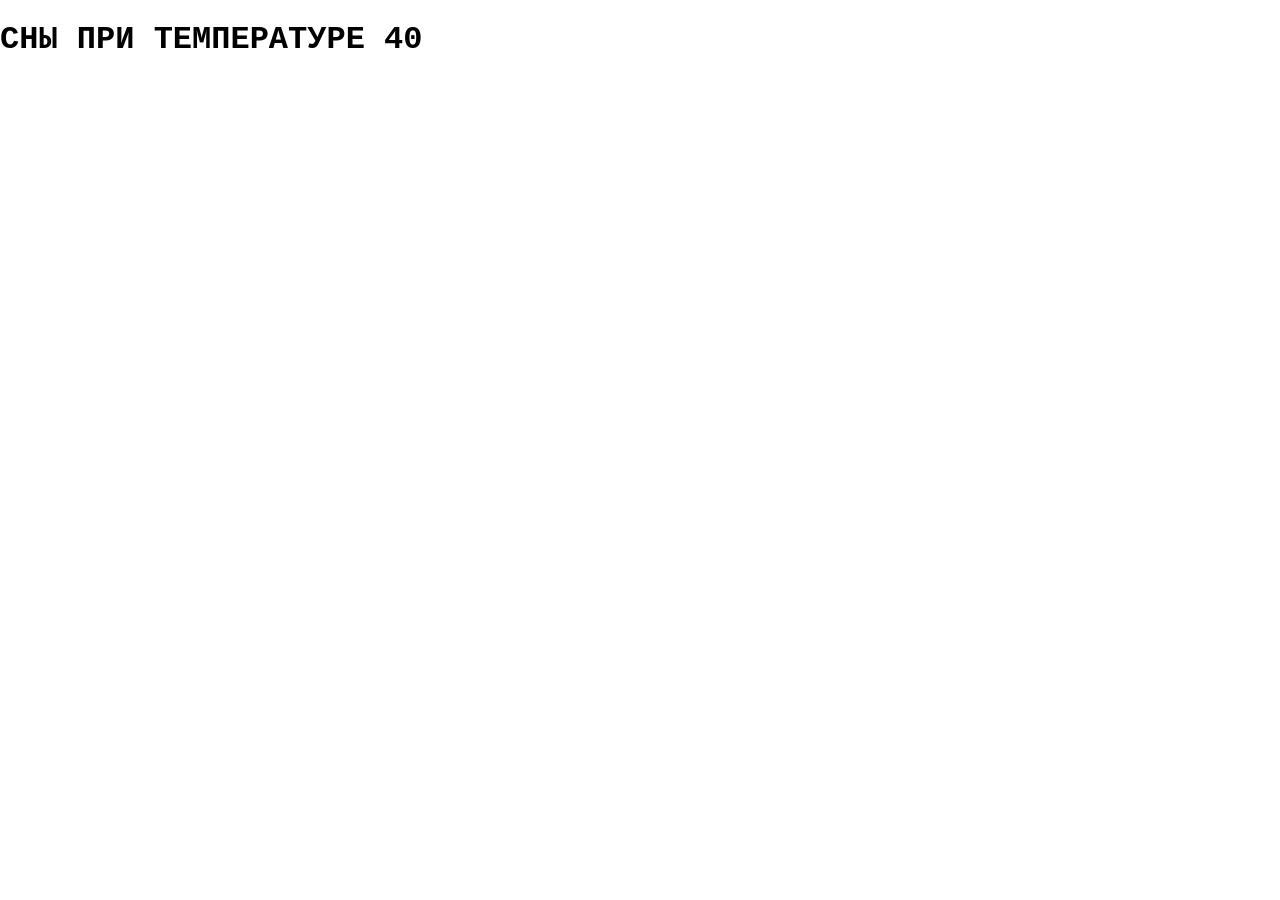
==== index.html @ f5f8f489 "Update 0.0.2" ====
<!DOCTYPE html>
<html lang="ru">
<head>
    <meta charset="UTF-8">
    <title>Сны при температуре 40</title>
    <link rel="stylesheet" href="game/css/style.css">
</head>
<body class="menu-bg">
    <div class="menu-container">
        <h1>СНЫ ПРИ ТЕМПЕРАТУРЕ 40</h1>
        <nav>
            <button onclick="location.href='game/001.html'">Играть</button>
            <button id="continue-btn" onclick="continueGame()">Продолжить</button>
            <button onclick="location.href='info.html'">О разработчике</button>
        </nav>
    </div>

    <script>
        function continueGame() {
            const lastPage = localStorage.getItem('last_save') || 'game/001.html';
            location.href = lastPage;
        }

        // Если сохранений нет, кнопка "Продолжить" полупрозрачная
        if (!localStorage.getItem('last_save')) {
            document.getElementById('continue-btn').style.opacity = "0.5";
        }
    </script>
</body>
</html>
---- game/css/style.css ----
body, html {
    margin: 0; padding: 0; height: 100%; overflow: hidden;
    font-family: 'Courier New', Courier, monospace;
}

#game-container {
    position: relative; width: 100vw; height: 100vh;
}

#background {
    position: absolute; width: 100%; height: 100%;
    background-size: cover;
    background-position: center;
    transition: background 1s ease-in-out; /* Плавная смена фото */
    filter: brightness(0.7) contrast(1.2); /* Немного мрачности */
}

#text-box {
    position: absolute; bottom: 20px; left: 50%;
    transform: translateX(-50%);
    width: 80%; min-height: 100px;
    background: rgba(0, 0, 0, 0.8);
    border: 2px solid #fff;
    padding: 20px; color: white;
    cursor: pointer;
}

.hidden { display: none; }

button {
    display: block; width: 100%; margin-top: 10px;
    padding: 10px; background: none; border: 1px solid #fff;
    color: white; cursor: pointer;
}

button:hover { background: white; color: black; }
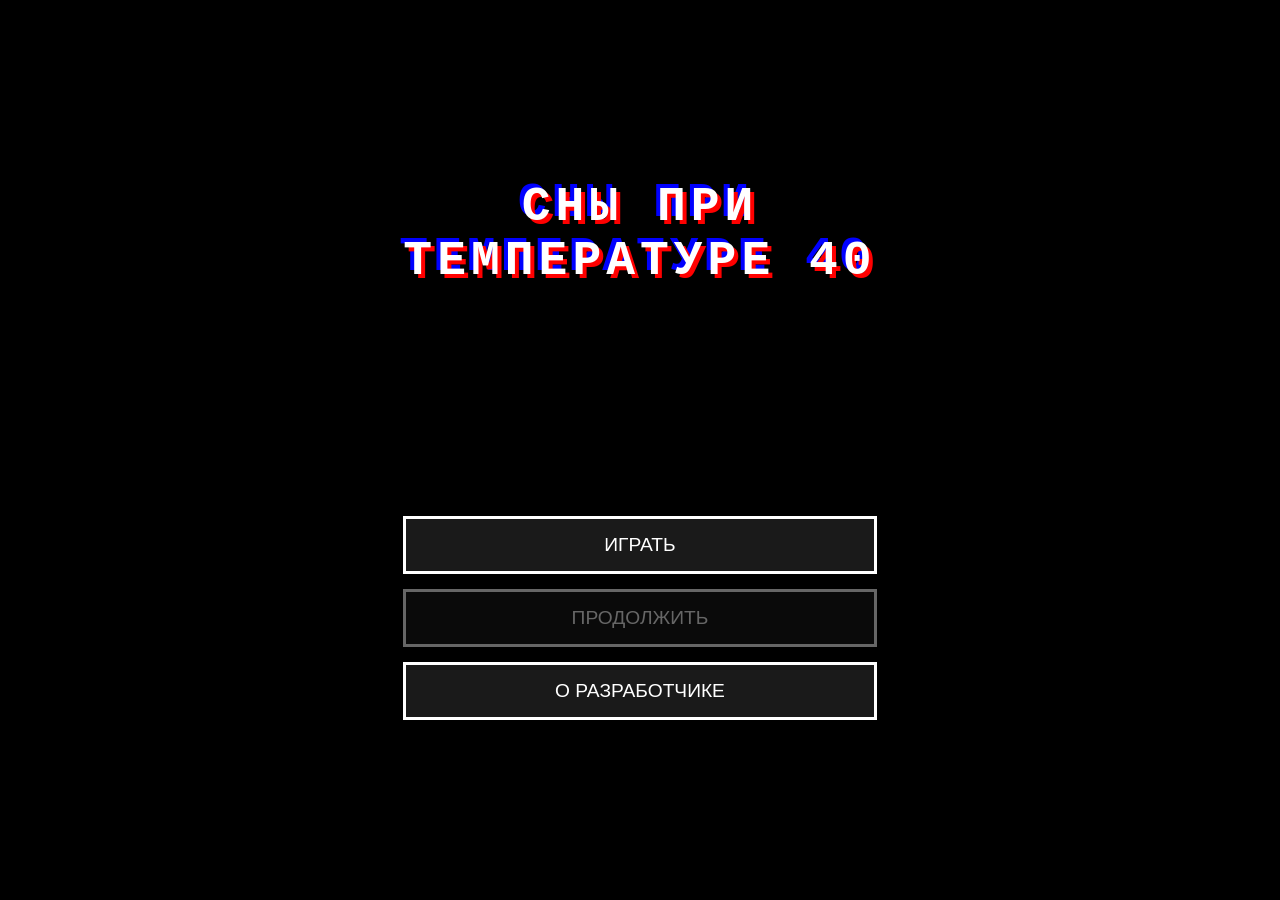
==== commit 2da6bd43: "Update 0.0.3" ====
--- a/index.html
+++ b/index.html
@@ -2,29 +2,155 @@
 <html lang="ru">
 <head>
     <meta charset="UTF-8">
+    <meta name="viewport" content="width=device-width, initial-scale=1.0">
     <title>Сны при температуре 40</title>
-    <link rel="stylesheet" href="game/css/style.css">
+    <style>
+        /* Стили CSS */
+        body, html {
+            margin: 0;
+            padding: 0;
+            width: 100%;
+            height: 100%;
+            display: flex;
+            justify-content: center;
+            align-items: center;
+            overflow: hidden;
+            background-color: #000;
+            font-family: 'Courier New', Courier, monospace; /* Пиксельный вайб */
+        }
+
+        /* Фоновое изображение */
+        #bg {
+            position: fixed;
+            top: 0;
+            left: 0;
+            width: 100%;
+            height: 100%;
+            background: url('img/001.png') no-repeat center center;
+            background-size: cover;
+            z-index: -1;
+        }
+
+        .container {
+            text-align: center;
+            display: flex;
+            flex-direction: column;
+            justify-content: space-between;
+            height: 60vh; /* Распределяем контент */
+            z-index: 1;
+        }
+
+        h1 {
+            color: #fff;
+            font-size: 3rem;
+            text-transform: uppercase;
+            letter-spacing: 5px;
+            margin: 0;
+            /* Эффект свечения и пиксельной тени */
+            text-shadow: 4px 4px 0px #ff0000, -4px -4px 0px #0000ff;
+            animation: flicker 3s infinite;
+        }
+
+        nav {
+            display: flex;
+            flex-direction: column;
+            gap: 15px;
+        }
+
+        /* Стиль кнопок */
+        .pixel-button {
+            background-color: rgba(255, 255, 255, 0.1);
+            border: 3px solid #fff;
+            color: #fff;
+            padding: 15px 30px;
+            font-size: 1.2rem;
+            cursor: pointer;
+            text-transform: uppercase;
+            transition: all 0.2s;
+            position: relative;
+            outline: none;
+            backdrop-filter: blur(5px);
+        }
+
+        .pixel-button:hover {
+            background-color: #fff;
+            color: #000;
+            box-shadow: 0 0 15px #fff;
+            transform: scale(1.05);
+        }
+
+        .pixel-button:active {
+            transform: scale(0.95);
+        }
+
+        /* Анимация мерцания для названия */
+        @keyframes flicker {
+            0% { opacity: 1; }
+            50% { opacity: 0.8; }
+            55% { opacity: 0.9; }
+            100% { opacity: 1; }
+        }
+
+        /* Отключаем кнопку продолжить, если нет сохранений */
+        .disabled {
+            opacity: 0.4;
+            cursor: not-allowed;
+            pointer-events: none;
+        }
+    </style>
 </head>
-<body class="menu-bg">
-    <div class="menu-container">
-        <h1>СНЫ ПРИ ТЕМПЕРАТУРЕ 40</h1>
+<body>
+
+    <div id="bg"></div>
+
+    <!-- Аудио с повтором -->
+    <audio id="bg-music" loop>
+        <source src="mus/background.mp3" type="audio/mpeg">
+    </audio>
+
+    <div class="container">
+        <h1>Сны при<br>температуре 40</h1>
+
         <nav>
-            <button onclick="location.href='game/001.html'">Играть</button>
-            <button id="continue-btn" onclick="continueGame()">Продолжить</button>
-            <button onclick="location.href='info.html'">О разработчике</button>
+            <button class="pixel-button" onclick="startGame()">Играть</button>
+            <button id="continue-btn" class="pixel-button" onclick="continueGame()">Продолжить</button>
+            <button class="pixel-button" onclick="window.location.href='info.html'">О разработчике</button>
         </nav>
     </div>
 
     <script>
+        // Логика JS
+        const music = document.getElementById('bg-music');
+        const continueBtn = document.getElementById('continue-btn');
+
+        // Проверяем наличие сохранения при загрузке
+        window.onload = () => {
+            if (!localStorage.getItem('last_save')) {
+                continueBtn.classList.add('disabled');
+            }
+        };
+
+        function startGame() {
+            // Пытаемся включить музыку перед переходом (многие браузеры позволяют это после клика)
+            music.play().catch(e => console.log("Музыка ждет взаимодействия"));
+            
+            // Задержка в полсекунды для эффекта нажатия и перехода
+            setTimeout(() => {
+                window.location.href = 'game/001.html';
+            }, 300);
+        }
+
         function continueGame() {
             const lastPage = localStorage.getItem('last_save') || 'game/001.html';
-            location.href = lastPage;
+            window.location.href = lastPage;
         }
 
-        // Если сохранений нет, кнопка "Продолжить" полупрозрачная
-        if (!localStorage.getItem('last_save')) {
-            document.getElementById('continue-btn').style.opacity = "0.5";
-        }
+        // Параллакс эффект для фона при движении мышки
+        document.addEventListener('mousemove', (e) => {
+            const moveX = (e.clientX - window.innerWidth / 2) * 0.01;
+            const moveY = (e.clientY - window.innerHeight / 2) * 0.01;
+            document.getElementById('bg').style.transform = `scale(1.1) translate(${moveX}px, ${moveY}px)`;
+        });
     </script>
 </body>
 </html>
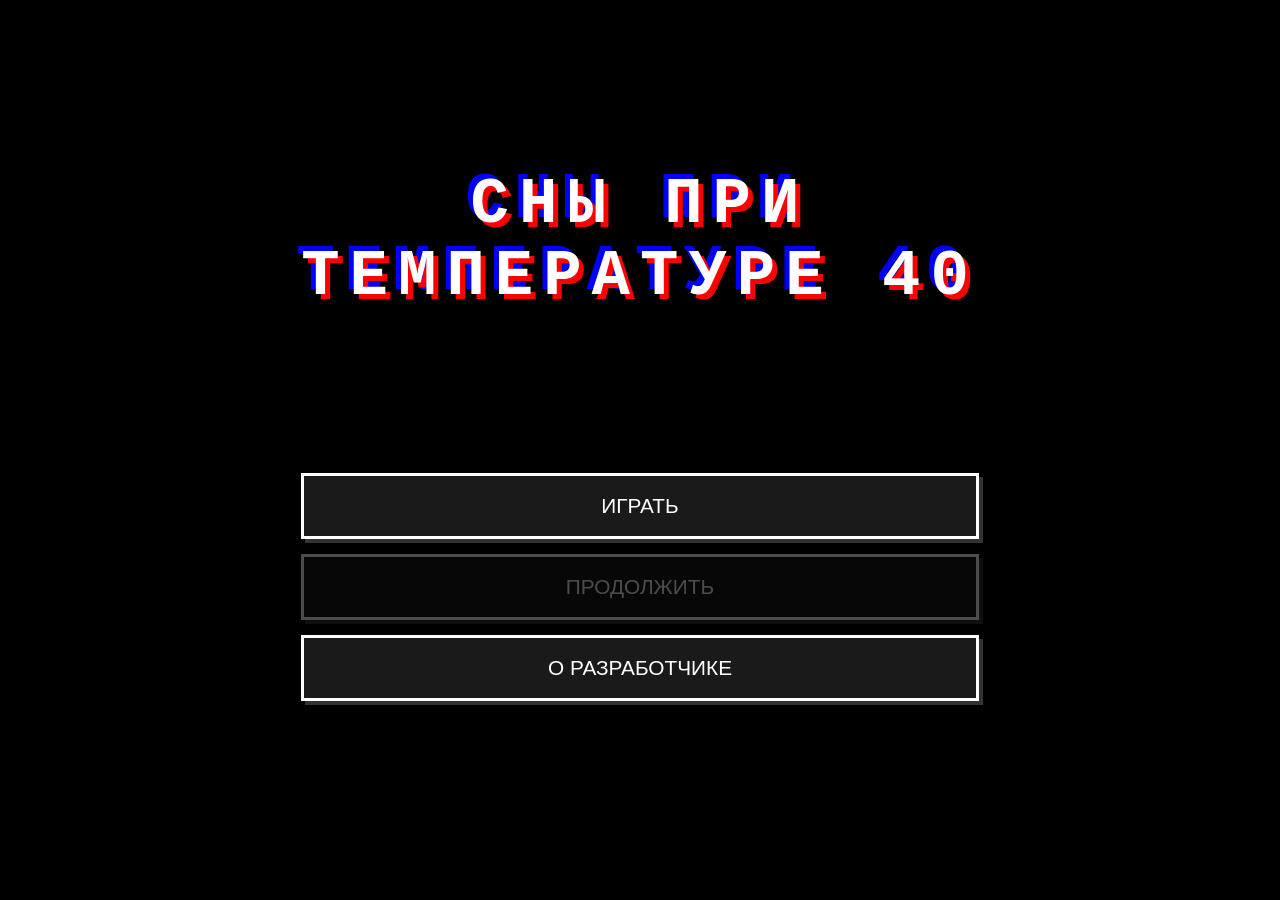
==== commit 632fb396: "Update 0.0.4" ====
--- a/index.html
+++ b/index.html
@@ -5,7 +5,7 @@
     <meta name="viewport" content="width=device-width, initial-scale=1.0">
     <title>Сны при температуре 40</title>
     <style>
-        /* Стили CSS */
+        /* Общие настройки */
         body, html {
             margin: 0;
             padding: 0;
@@ -16,45 +16,57 @@
             align-items: center;
             overflow: hidden;
             background-color: #000;
-            font-family: 'Courier New', Courier, monospace; /* Пиксельный вайб */
+            font-family: 'Courier New', Courier, monospace;
         }
 
-        /* Фоновое изображение */
-        #bg {
+        /* Контейнер для обоев */
+        #bg-container {
             position: fixed;
             top: 0;
             left: 0;
             width: 100%;
             height: 100%;
-            background: url('img/001.png') no-repeat center center;
-            background-size: cover;
             z-index: -1;
+        }
+
+        /* Одно единственное фото на весь экран */
+        #bg-image {
+            width: 110%; /* Запас 10% для движения (параллакса) */
+            height: 110%;
+            object-fit: cover;
+            position: absolute;
+            top: -5%;
+            left: -5%;
+            filter: brightness(0.4); /* Приглушаем яркость для читаемости меню */
+            transition: transform 0.3s ease-out; /* Плавное движение */
         }
 
         .container {
             text-align: center;
             display: flex;
             flex-direction: column;
-            justify-content: space-between;
-            height: 60vh; /* Распределяем контент */
+            justify-content: space-around;
+            height: 80vh; /* Растягиваем, чтобы название было выше, а кнопки ниже */
             z-index: 1;
         }
 
+        /* Название в стиле пикселей */
         h1 {
             color: #fff;
-            font-size: 3rem;
+            font-size: 4rem;
             text-transform: uppercase;
-            letter-spacing: 5px;
-            margin: 0;
-            /* Эффект свечения и пиксельной тени */
-            text-shadow: 4px 4px 0px #ff0000, -4px -4px 0px #0000ff;
-            animation: flicker 3s infinite;
+            letter-spacing: 10px;
+            margin-top: 20px;
+            text-shadow: 5px 5px 0px #ff0000, -5px -5px 0px #0000ff;
+            animation: flicker 4s infinite;
         }
 
+        /* Контейнер кнопок внизу */
         nav {
             display: flex;
             flex-direction: column;
             gap: 15px;
+            margin-bottom: 50px;
         }
 
         /* Стиль кнопок */
@@ -62,38 +74,36 @@
             background-color: rgba(255, 255, 255, 0.1);
             border: 3px solid #fff;
             color: #fff;
-            padding: 15px 30px;
-            font-size: 1.2rem;
+            padding: 18px 40px;
+            font-size: 1.3rem;
             cursor: pointer;
             text-transform: uppercase;
-            transition: all 0.2s;
-            position: relative;
-            outline: none;
+            transition: all 0.3s ease;
             backdrop-filter: blur(5px);
+            box-shadow: 4px 4px 0px rgba(255, 255, 255, 0.2);
         }
 
         .pixel-button:hover {
             background-color: #fff;
             color: #000;
-            box-shadow: 0 0 15px #fff;
-            transform: scale(1.05);
+            box-shadow: 0 0 20px #fff;
+            transform: translateY(-3px);
         }
 
         .pixel-button:active {
-            transform: scale(0.95);
+            transform: translateY(1px);
         }
 
-        /* Анимация мерцания для названия */
+        /* Эффект мерцания названия */
         @keyframes flicker {
-            0% { opacity: 1; }
-            50% { opacity: 0.8; }
-            55% { opacity: 0.9; }
-            100% { opacity: 1; }
+            0%, 100% { opacity: 1; }
+            50% { opacity: 0.8; transform: scale(1.01); }
+            52% { opacity: 1; }
         }
 
-        /* Отключаем кнопку продолжить, если нет сохранений */
+        /* Стиль для заблокированной кнопки */
         .disabled {
-            opacity: 0.4;
+            opacity: 0.3;
             cursor: not-allowed;
             pointer-events: none;
         }
@@ -101,9 +111,11 @@
 </head>
 <body>
 
-    <div id="bg"></div>
+    <div id="bg-container">
+        <img id="bg-image" src="images/background.png" alt="background" onerror="imageError()">
+    </div>
 
-    <!-- Аудио с повтором -->
+    <!-- Фоновая музыка -->
     <audio id="bg-music" loop>
         <source src="mus/background.mp3" type="audio/mpeg">
     </audio>
@@ -119,37 +131,52 @@
     </div>
 
     <script>
-        // Логика JS
+        const bgImage = document.getElementById('bg-image');
         const music = document.getElementById('bg-music');
         const continueBtn = document.getElementById('continue-btn');
 
-        // Проверяем наличие сохранения при загрузке
+        // Устанавливаем тихую громкость
+        music.volume = 0.2; // 20% громкости (можешь изменить от 0.0 до 1.0)
+
+        // Проверка наличия сохранения при загрузке
         window.onload = () => {
             if (!localStorage.getItem('last_save')) {
                 continueBtn.classList.add('disabled');
             }
         };
 
+        // Запускаем музыку при любом клике на странице
+        let musicStarted = false;
+        function tryStartMusic() {
+            if (!musicStarted) {
+                music.play().catch(e => console.log("Ожидание взаимодействия пользователя"));
+                musicStarted = true;
+            }
+        }
+
+        // Запуск музыки при первом взаимодействии
+        document.addEventListener('click', tryStartMusic, { once: true });
+
         function startGame() {
-            // Пытаемся включить музыку перед переходом (многие браузеры позволяют это после клика)
-            music.play().catch(e => console.log("Музыка ждет взаимодействия"));
+            tryStartMusic(); // Попытка запустить музыку
             
-            // Задержка в полсекунды для эффекта нажатия и перехода
             setTimeout(() => {
                 window.location.href = 'game/001.html';
             }, 300);
         }
 
         function continueGame() {
+            tryStartMusic(); // Попытка запустить музыку
+            
             const lastPage = localStorage.getItem('last_save') || 'game/001.html';
             window.location.href = lastPage;
         }
 
-        // Параллакс эффект для фона при движении мышки
+        // Параллакс эффект для фото (движение за мышкой)
         document.addEventListener('mousemove', (e) => {
-            const moveX = (e.clientX - window.innerWidth / 2) * 0.01;
-            const moveY = (e.clientY - window.innerHeight / 2) * 0.01;
-            document.getElementById('bg').style.transform = `scale(1.1) translate(${moveX}px, ${moveY}px)`;
+            const x = (window.innerWidth / 2 - e.pageX) / 60;
+            const y = (window.innerHeight / 2 - e.pageY) / 60;
+            bgImage.style.transform = `translate(${x}px, ${y}px)`;
         });
     </script>
 </body>
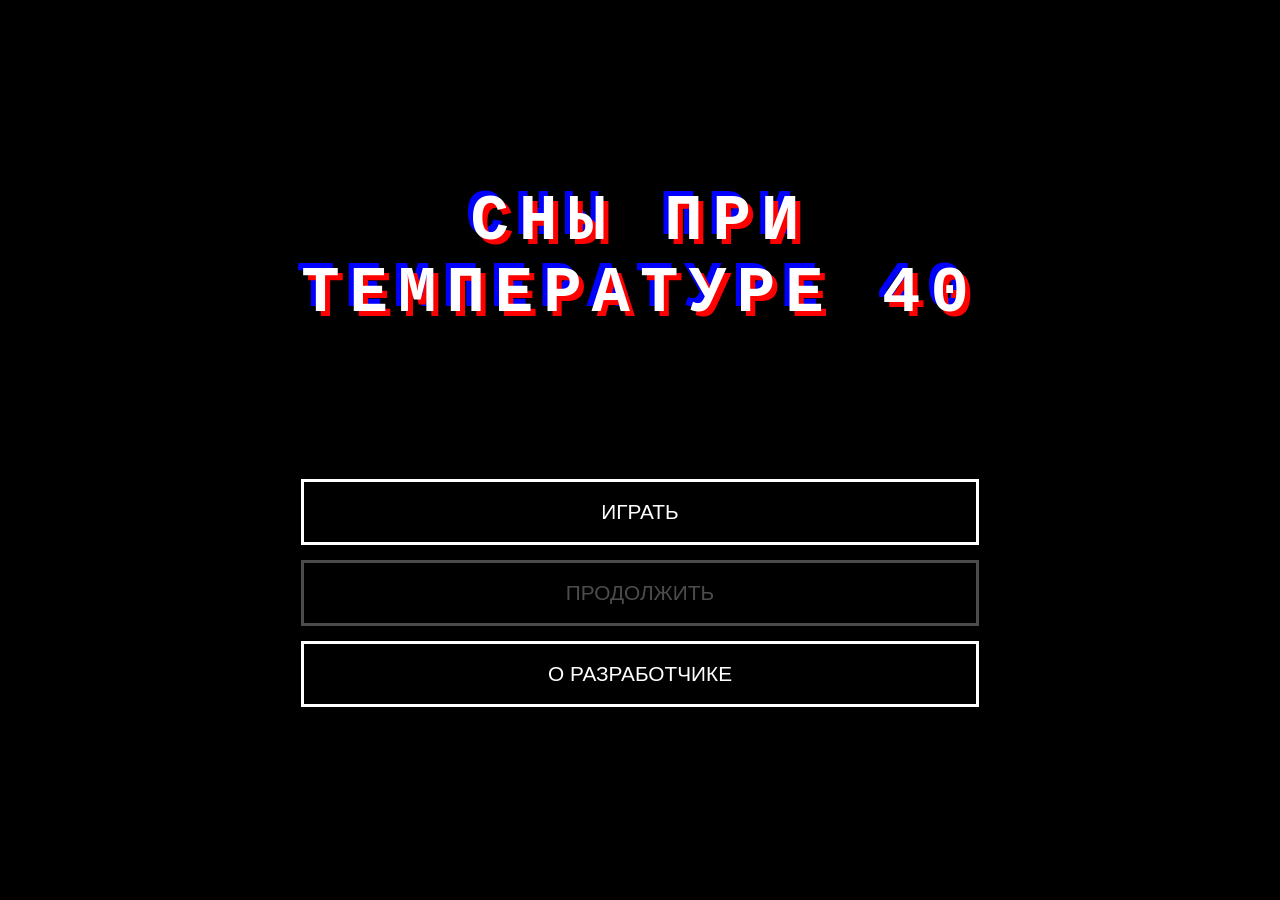
==== commit 486c0d54: "Update 0.0.5" ====
--- a/index.html
+++ b/index.html
@@ -15,30 +15,24 @@
             justify-content: center;
             align-items: center;
             overflow: hidden;
-            background-color: #000;
             font-family: 'Courier New', Courier, monospace;
+            /* Вставляем картинку прямо в фон body */
+            background-image: url('https://i.pinimg.com/736x/e6/67/08/e667081c19e9912ca2fa55c105e016fc.jpg');
+            background-size: cover;
+            background-position: center;
+            background-repeat: no-repeat;
+            background-color: #000; /* Резервный цвет */
         }
 
-        /* Контейнер для обоев */
-        #bg-container {
+        /* Контейнер для параллакса (если все же хочешь движение) */
+        #bg-overlay {
             position: fixed;
             top: 0;
             left: 0;
             width: 100%;
             height: 100%;
-            z-index: -1;
-        }
-
-        /* Одно единственное фото на весь экран */
-        #bg-image {
-            width: 110%; /* Запас 10% для движения (параллакса) */
-            height: 110%;
-            object-fit: cover;
-            position: absolute;
-            top: -5%;
-            left: -5%;
-            filter: brightness(0.4); /* Приглушаем яркость для читаемости меню */
-            transition: transform 0.3s ease-out; /* Плавное движение */
+            z-index: 0;
+            /* Мы не будем использовать img, оставим чистый фон body или этот див */
         }
 
         .container {
@@ -46,22 +40,20 @@
             display: flex;
             flex-direction: column;
             justify-content: space-around;
-            height: 80vh; /* Растягиваем, чтобы название было выше, а кнопки ниже */
+            height: 80vh;
             z-index: 1;
+            position: relative;
         }
 
-        /* Название в стиле пикселей */
         h1 {
             color: #fff;
             font-size: 4rem;
             text-transform: uppercase;
             letter-spacing: 10px;
-            margin-top: 20px;
             text-shadow: 5px 5px 0px #ff0000, -5px -5px 0px #0000ff;
             animation: flicker 4s infinite;
         }
 
-        /* Контейнер кнопок внизу */
         nav {
             display: flex;
             flex-direction: column;
@@ -69,9 +61,8 @@
             margin-bottom: 50px;
         }
 
-        /* Стиль кнопок */
         .pixel-button {
-            background-color: rgba(255, 255, 255, 0.1);
+            background-color: rgba(0, 0, 0, 0.5); /* Темный фон для читаемости */
             border: 3px solid #fff;
             color: #fff;
             padding: 18px 40px;
@@ -80,42 +71,27 @@
             text-transform: uppercase;
             transition: all 0.3s ease;
             backdrop-filter: blur(5px);
-            box-shadow: 4px 4px 0px rgba(255, 255, 255, 0.2);
         }
 
         .pixel-button:hover {
             background-color: #fff;
             color: #000;
             box-shadow: 0 0 20px #fff;
-            transform: translateY(-3px);
         }
 
-        .pixel-button:active {
-            transform: translateY(1px);
+        @keyframes flicker {
+            0%, 100% { opacity: 1; }
+            50% { opacity: 0.8; }
         }
 
-        /* Эффект мерцания названия */
-        @keyframes flicker {
-            0%, 100% { opacity: 1; }
-            50% { opacity: 0.8; transform: scale(1.01); }
-            52% { opacity: 1; }
-        }
-
-        /* Стиль для заблокированной кнопки */
         .disabled {
             opacity: 0.3;
-            cursor: not-allowed;
             pointer-events: none;
         }
     </style>
 </head>
 <body>
 
-    <div id="bg-container">
-        <img id="bg-image" src="images/background.png" alt="background" onerror="imageError()">
-    </div>
-
-    <!-- Фоновая музыка -->
     <audio id="bg-music" loop>
         <source src="mus/background.mp3" type="audio/mpeg">
     </audio>
@@ -131,53 +107,37 @@
     </div>
 
     <script>
-        const bgImage = document.getElementById('bg-image');
         const music = document.getElementById('bg-music');
         const continueBtn = document.getElementById('continue-btn');
 
-        // Устанавливаем тихую громкость
-        music.volume = 0.2; // 20% громкости (можешь изменить от 0.0 до 1.0)
+        if (music) music.volume = 0.2;
 
-        // Проверка наличия сохранения при загрузке
-        window.onload = () => {
+        // Безопасная проверка localStorage
+        try {
             if (!localStorage.getItem('last_save')) {
                 continueBtn.classList.add('disabled');
             }
-        };
-
-        // Запускаем музыку при любом клике на странице
-        let musicStarted = false;
-        function tryStartMusic() {
-            if (!musicStarted) {
-                music.play().catch(e => console.log("Ожидание взаимодействия пользователя"));
-                musicStarted = true;
-            }
+        } catch (e) {
+            console.warn("LocalStorage заблокирован браузером");
         }
 
-        // Запуск музыки при первом взаимодействии
-        document.addEventListener('click', tryStartMusic, { once: true });
-
         function startGame() {
-            tryStartMusic(); // Попытка запустить музыку
-            
-            setTimeout(() => {
-                window.location.href = 'game/001.html';
-            }, 300);
+            if (music) music.play().catch(() => {});
+            setTimeout(() => { window.location.href = 'game/001.html'; }, 300);
         }
 
         function continueGame() {
-            tryStartMusic(); // Попытка запустить музыку
-            
-            const lastPage = localStorage.getItem('last_save') || 'game/001.html';
+            let lastPage = 'game/001.html';
+            try {
+                lastPage = localStorage.getItem('last_save') || 'game/001.html';
+            } catch (e) {}
             window.location.href = lastPage;
         }
 
-        // Параллакс эффект для фото (движение за мышкой)
-        document.addEventListener('mousemove', (e) => {
-            const x = (window.innerWidth / 2 - e.pageX) / 60;
-            const y = (window.innerHeight / 2 - e.pageY) / 60;
-            bgImage.style.transform = `translate(${x}px, ${y}px)`;
-        });
+        // Запуск музыки по первому клику[cite: 2]
+        document.addEventListener('click', () => {
+            if (music) music.play().catch(() => {});
+        }, { once: true });
     </script>
 </body>
 </html>
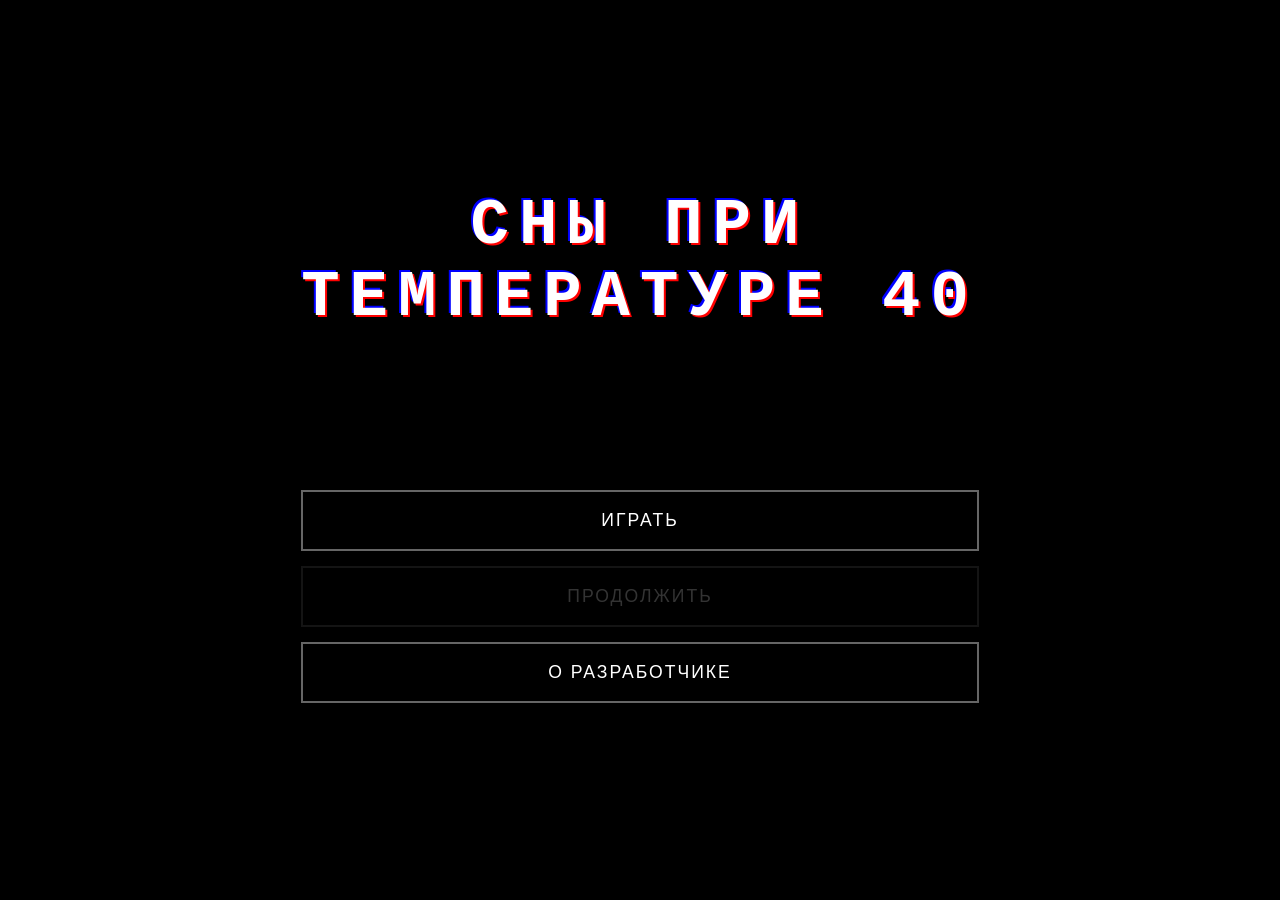
==== commit 0a02e948: "Update 0.0.6" ====
--- a/index.html
+++ b/index.html
@@ -16,23 +16,36 @@
             align-items: center;
             overflow: hidden;
             font-family: 'Courier New', Courier, monospace;
-            /* Вставляем картинку прямо в фон body */
+            background-color: #000;
+        }
+
+        /* Контейнер для заднего фона с эффектами */
+        .bg-wrapper {
+            position: fixed;
+            top: -5%; /* Запас для движения */
+            left: -5%;
+            width: 110%;
+            height: 110%;
+            z-index: 0;
             background-image: url('https://i.pinimg.com/736x/e6/67/08/e667081c19e9912ca2fa55c105e016fc.jpg');
             background-size: cover;
             background-position: center;
-            background-repeat: no-repeat;
-            background-color: #000; /* Резервный цвет */
+            /* Эффект "плохого качества" и размытия */
+            filter: blur(3px) contrast(1.2) saturate(0.8) brightness(0.6);
+            transition: transform 0.1s ease-out; /* Плавность движения */
         }
 
-        /* Контейнер для параллакса (если все же хочешь движение) */
-        #bg-overlay {
+        /* Наложение шума (пленочное зерно) */
+        .bg-overlay {
             position: fixed;
             top: 0;
             left: 0;
             width: 100%;
             height: 100%;
-            z-index: 0;
-            /* Мы не будем использовать img, оставим чистый фон body или этот див */
+            z-index: 1;
+            background: url('https://upload.wikimedia.org/wikipedia/commons/7/76/1k_Grain_Noise.png');
+            opacity: 0.05;
+            pointer-events: none;
         }
 
         .container {
@@ -41,7 +54,7 @@
             flex-direction: column;
             justify-content: space-around;
             height: 80vh;
-            z-index: 1;
+            z-index: 2;
             position: relative;
         }
 
@@ -50,8 +63,9 @@
             font-size: 4rem;
             text-transform: uppercase;
             letter-spacing: 10px;
-            text-shadow: 5px 5px 0px #ff0000, -5px -5px 0px #0000ff;
-            animation: flicker 4s infinite;
+            /* Глитч-эффект на тексте */
+            text-shadow: 2px 2px 0px #ff0000, -2px -2px 0px #0000ff;
+            animation: drift 10s infinite alternate, flicker 0.15s infinite;
         }
 
         nav {
@@ -62,35 +76,49 @@
         }
 
         .pixel-button {
-            background-color: rgba(0, 0, 0, 0.5); /* Темный фон для читаемости */
-            border: 3px solid #fff;
+            background-color: rgba(0, 0, 0, 0.6);
+            border: 2px solid rgba(255, 255, 255, 0.4);
             color: #fff;
             padding: 18px 40px;
-            font-size: 1.3rem;
+            font-size: 1.1rem;
             cursor: pointer;
             text-transform: uppercase;
-            transition: all 0.3s ease;
-            backdrop-filter: blur(5px);
+            transition: all 0.4s ease;
+            backdrop-filter: blur(10px);
+            letter-spacing: 2px;
         }
 
         .pixel-button:hover {
             background-color: #fff;
             color: #000;
-            box-shadow: 0 0 20px #fff;
+            box-shadow: 0 0 30px rgba(255, 255, 255, 0.5);
+            transform: scale(1.05);
         }
 
+        /* Анимации */
         @keyframes flicker {
-            0%, 100% { opacity: 1; }
-            50% { opacity: 0.8; }
+            0% { opacity: 0.95; }
+            50% { opacity: 1; }
+            100% { opacity: 0.9; }
+        }
+
+        @keyframes drift {
+            from { transform: translateX(-5px); }
+            to { transform: translateX(5px); }
         }
 
         .disabled {
-            opacity: 0.3;
+            opacity: 0.2;
             pointer-events: none;
         }
     </style>
 </head>
 <body>
+
+    <!-- Слой фона -->
+    <div class="bg-wrapper" id="parallax-bg"></div>
+    <!-- Слой шума -->
+    <div class="bg-overlay"></div>
 
     <audio id="bg-music" loop>
         <source src="mus/background.mp3" type="audio/mpeg">
@@ -109,16 +137,23 @@
     <script>
         const music = document.getElementById('bg-music');
         const continueBtn = document.getElementById('continue-btn');
+        const bg = document.getElementById('parallax-bg');
+
+        // Параллакс эффект для мышки
+        document.addEventListener('mousemove', (e) => {
+            const x = (window.innerWidth / 2 - e.pageX) / 30;
+            const y = (window.innerHeight / 2 - e.pageY) / 30;
+            bg.style.transform = `translate(${x}px, ${y}px)`;
+        });
 
         if (music) music.volume = 0.2;
 
-        // Безопасная проверка localStorage
         try {
             if (!localStorage.getItem('last_save')) {
                 continueBtn.classList.add('disabled');
             }
         } catch (e) {
-            console.warn("LocalStorage заблокирован браузером");
+            console.warn("LocalStorage заблокирован");
         }
 
         function startGame() {
@@ -134,7 +169,6 @@
             window.location.href = lastPage;
         }
 
-        // Запуск музыки по первому клику[cite: 2]
         document.addEventListener('click', () => {
             if (music) music.play().catch(() => {});
         }, { once: true });
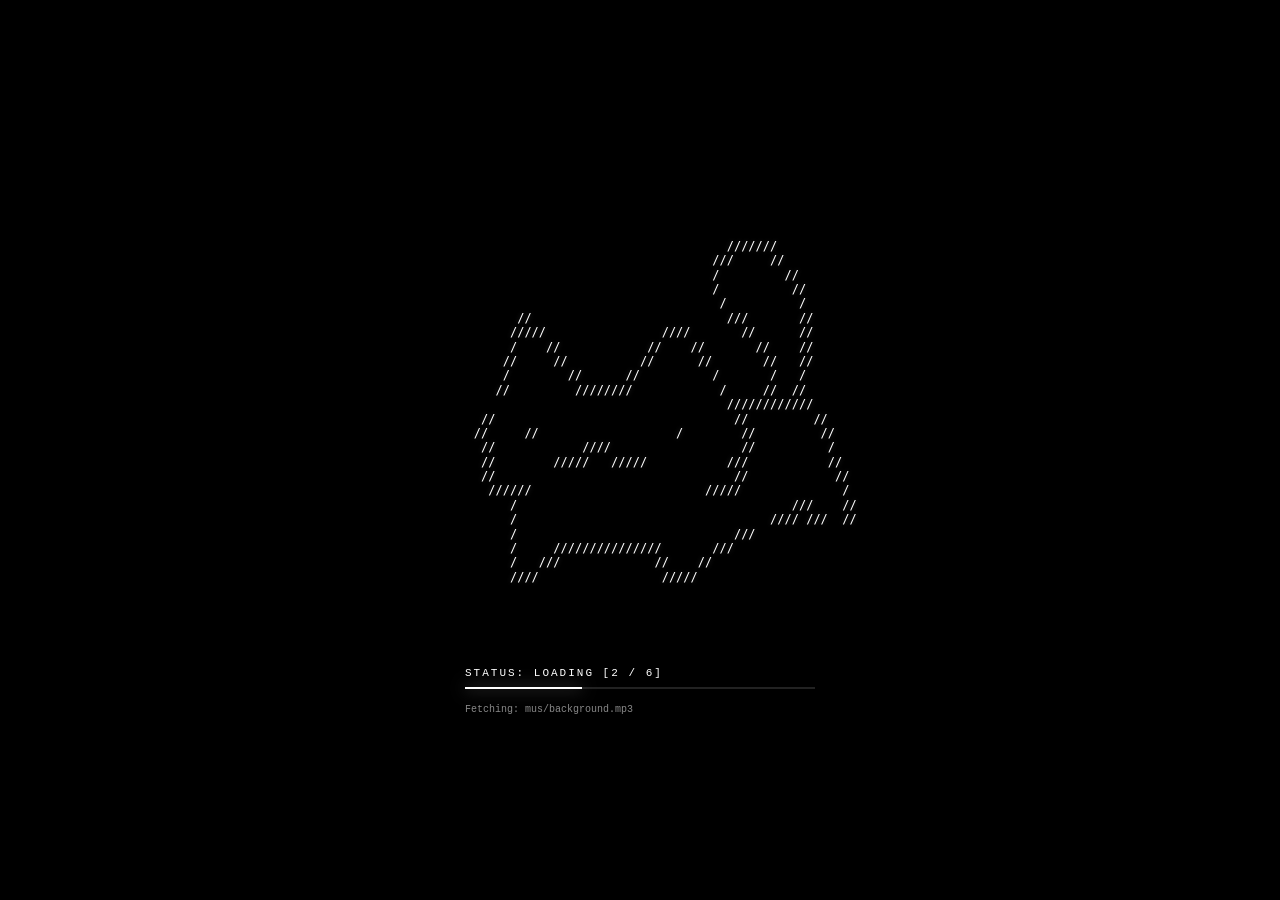
==== commit 80bc77e9: "Update 0.0.9" ====
--- a/index.html
+++ b/index.html
@@ -2,176 +2,166 @@
 <html lang="ru">
 <head>
     <meta charset="UTF-8">
-    <meta name="viewport" content="width=device-width, initial-scale=1.0">
-    <title>Сны при температуре 40</title>
+    <title>System Loading</title>
     <style>
-        /* Общие настройки */
-        body, html {
+        /* Полностью черный фон */
+        body {
+            background-color: #000;
+            color: #ffffff; /* Чистый белый текст */
+            font-family: "Courier New", Courier, monospace;
             margin: 0;
-            padding: 0;
-            width: 100%;
-            height: 100%;
             display: flex;
+            flex-direction: column;
             justify-content: center;
             align-items: center;
+            height: 100vh;
             overflow: hidden;
-            font-family: 'Courier New', Courier, monospace;
-            background-color: #000;
+            cursor: wait;
         }
 
-        /* Контейнер для заднего фона с эффектами */
-        .bg-wrapper {
-            position: fixed;
-            top: -5%; /* Запас для движения */
-            left: -5%;
-            width: 110%;
-            height: 110%;
-            z-index: 0;
-            background-image: url('https://i.pinimg.com/736x/e6/67/08/e667081c19e9912ca2fa55c105e016fc.jpg');
-            background-size: cover;
-            background-position: center;
-            /* Эффект "плохого качества" и размытия */
-            filter: blur(3px) contrast(1.2) saturate(0.8) brightness(0.6);
-            transition: transform 0.1s ease-out; /* Плавность движения */
+        /* Контейнер для твоего котика */
+        #ascii-cat {
+            font-size: 12px; 
+            line-height: 1.2;
+            white-space: pre;
+            opacity: 0;
+            /* Плавное появление котика */
+            transition: opacity 2.5s ease-in-out;
+            margin-bottom: 40px;
+            text-shadow: 0 0 5px rgba(255, 255, 255, 0.2);
         }
 
-        /* Наложение шума (пленочное зерно) */
-        .bg-overlay {
-            position: fixed;
-            top: 0;
-            left: 0;
-            width: 100%;
-            height: 100%;
-            z-index: 1;
-            background: url('https://upload.wikimedia.org/wikipedia/commons/7/76/1k_Grain_Noise.png');
-            opacity: 0.05;
-            pointer-events: none;
+        /* Блок статуса */
+        #status-container {
+            text-align: left;
+            width: 350px;
         }
 
-        .container {
-            text-align: center;
-            display: flex;
-            flex-direction: column;
-            justify-content: space-around;
-            height: 80vh;
-            z-index: 2;
-            position: relative;
+        .stats {
+            font-size: 11px;
+            text-transform: uppercase;
+            letter-spacing: 2px;
+            margin-bottom: 8px;
         }
 
-        h1 {
-            color: #fff;
-            font-size: 4rem;
-            text-transform: uppercase;
-            letter-spacing: 10px;
-            /* Глитч-эффект на тексте */
-            text-shadow: 2px 2px 0px #ff0000, -2px -2px 0px #0000ff;
-            animation: drift 10s infinite alternate, flicker 0.15s infinite;
+        /* Белая полоска загрузки */
+        .progress-bar {
+            width: 100%;
+            height: 2px; /* Тонкая элегантная линия */
+            background: #222;
+            position: relative;
+            margin-bottom: 15px;
         }
 
-        nav {
-            display: flex;
-            flex-direction: column;
-            gap: 15px;
-            margin-bottom: 50px;
+        #progress-fill {
+            height: 100%;
+            background: #ffffff; /* Белый прогресс */
+            width: 0%;
+            transition: width 0.4s ease;
+            box-shadow: 0 0 15px rgba(255, 255, 255, 0.5);
         }
 
-        .pixel-button {
-            background-color: rgba(0, 0, 0, 0.6);
-            border: 2px solid rgba(255, 255, 255, 0.4);
-            color: #fff;
-            padding: 18px 40px;
-            font-size: 1.1rem;
-            cursor: pointer;
-            text-transform: uppercase;
-            transition: all 0.4s ease;
-            backdrop-filter: blur(10px);
-            letter-spacing: 2px;
-        }
-
-        .pixel-button:hover {
-            background-color: #fff;
-            color: #000;
-            box-shadow: 0 0 30px rgba(255, 255, 255, 0.5);
-            transform: scale(1.05);
-        }
-
-        /* Анимации */
-        @keyframes flicker {
-            0% { opacity: 0.95; }
-            50% { opacity: 1; }
-            100% { opacity: 0.9; }
-        }
-
-        @keyframes drift {
-            from { transform: translateX(-5px); }
-            to { transform: translateX(5px); }
-        }
-
-        .disabled {
-            opacity: 0.2;
-            pointer-events: none;
+        #loading-text {
+            font-size: 10px;
+            color: #888; /* Вспомогательный текст чуть тусклее */
+            height: 1.2em;
         }
     </style>
 </head>
 <body>
 
-    <!-- Слой фона -->
-    <div class="bg-wrapper" id="parallax-bg"></div>
-    <!-- Слой шума -->
-    <div class="bg-overlay"></div>
+    <!-- МЕСТО ДЛЯ ТВОЕГО КОТИКА -->
+    <pre id="ascii-cat">
+                                                                      
+                                                                      
+                                                                      
+                                               ///////                
+                                             ///     //               
+                                             /         //             
+                                             /          //            
+                                              /          /            
+                  //                           ///       //           
+                 /////                ////       //      //           
+                 /    //            //    //       //    //           
+                //     //          //      //       //   //           
+                /        //      //          /       /   /            
+               //         ////////            /     //  //            
+                                               ////////////           
+             //                                 //         //         
+            //     //                   /        //         //        
+             //            ////                  //          /        
+             //        /////   /////           ///           //       
+             //                                 //            //      
+              //////                        /////              /      
+                 /                                      ///    //     
+                 /                                   //// ///  //     
+                 /                              ///                   
+                 /     ///////////////       ///                      
+                 /   ///             //    //                         
+                 ////                 /////                           
+                                                                      
+                                                                      
+    </pre>
 
-    <audio id="bg-music" loop>
-        <source src="mus/background.mp3" type="audio/mpeg">
-    </audio>
-
-    <div class="container">
-        <h1>Сны при<br>температуре 40</h1>
-
-        <nav>
-            <button class="pixel-button" onclick="startGame()">Играть</button>
-            <button id="continue-btn" class="pixel-button" onclick="continueGame()">Продолжить</button>
-            <button class="pixel-button" onclick="window.location.href='info.html'">О разработчике</button>
-        </nav>
+    <div id="status-container">
+        <div class="stats">
+            Status: Loading [<span id="current-count">0</span> / <span id="total-count">0</span>]
+        </div>
+        <div class="progress-bar">
+            <div id="progress-fill"></div>
+        </div>
+        <div id="loading-text">Initializing boot sequence...</div>
     </div>
 
     <script>
-        const music = document.getElementById('bg-music');
-        const continueBtn = document.getElementById('continue-btn');
-        const bg = document.getElementById('parallax-bg');
+        // Список имитируемых файлов
+        const filesToLoad = [
+            'menu.html',
+            'mus/background.mp3',
+            'mus/click.mp3',
+            'mus/tach.mp3',
+            'game/parts/chapter001.html',
+            'game/001.html'
+        ];
 
-        // Параллакс эффект для мышки
-        document.addEventListener('mousemove', (e) => {
-            const x = (window.innerWidth / 2 - e.pageX) / 30;
-            const y = (window.innerHeight / 2 - e.pageY) / 30;
-            bg.style.transform = `translate(${x}px, ${y}px)`;
-        });
+        const total = filesToLoad.length;
+        let loaded = 0;
 
-        if (music) music.volume = 0.2;
+        const catElement = document.getElementById('ascii-cat');
+        const currentCounter = document.getElementById('current-count');
+        const totalCounter = document.getElementById('total-count');
+        const progressFill = document.getElementById('progress-fill');
+        const loadingText = document.getElementById('loading-text');
 
-        try {
-            if (!localStorage.getItem('last_save')) {
-                continueBtn.classList.add('disabled');
+        totalCounter.innerText = total;
+
+        // Проявление котика через полсекунды после старта
+        setTimeout(() => {
+            catElement.style.opacity = '1';
+        }, 500);
+
+        function updateLoading() {
+            if (loaded < total) {
+                loadingText.innerText = `Fetching: ${filesToLoad[loaded]}`;
+                loaded++;
+                
+                currentCounter.innerText = loaded;
+                const percent = (loaded / total) * 100;
+                progressFill.style.width = percent + '%';
+
+                // Случайная задержка для эффекта "реальной" работы
+                setTimeout(updateLoading, Math.random() * 600 + 400);
+            } else {
+                loadingText.innerText = "Access Granted. Redirecting...";
+                loadingText.style.color = "#fff";
+                
+                setTimeout(() => {
+                    window.location.href = 'menu.html';
+                }, 1200);
             }
-        } catch (e) {
-            console.warn("LocalStorage заблокирован");
         }
 
-        function startGame() {
-            if (music) music.play().catch(() => {});
-            setTimeout(() => { window.location.href = 'game/001.html'; }, 300);
-        }
-
-        function continueGame() {
-            let lastPage = 'game/001.html';
-            try {
-                lastPage = localStorage.getItem('last_save') || 'game/001.html';
-            } catch (e) {}
-            window.location.href = lastPage;
-        }
-
-        document.addEventListener('click', () => {
-            if (music) music.play().catch(() => {});
-        }, { once: true });
+        window.onload = updateLoading;
     </script>
 </body>
 </html>
